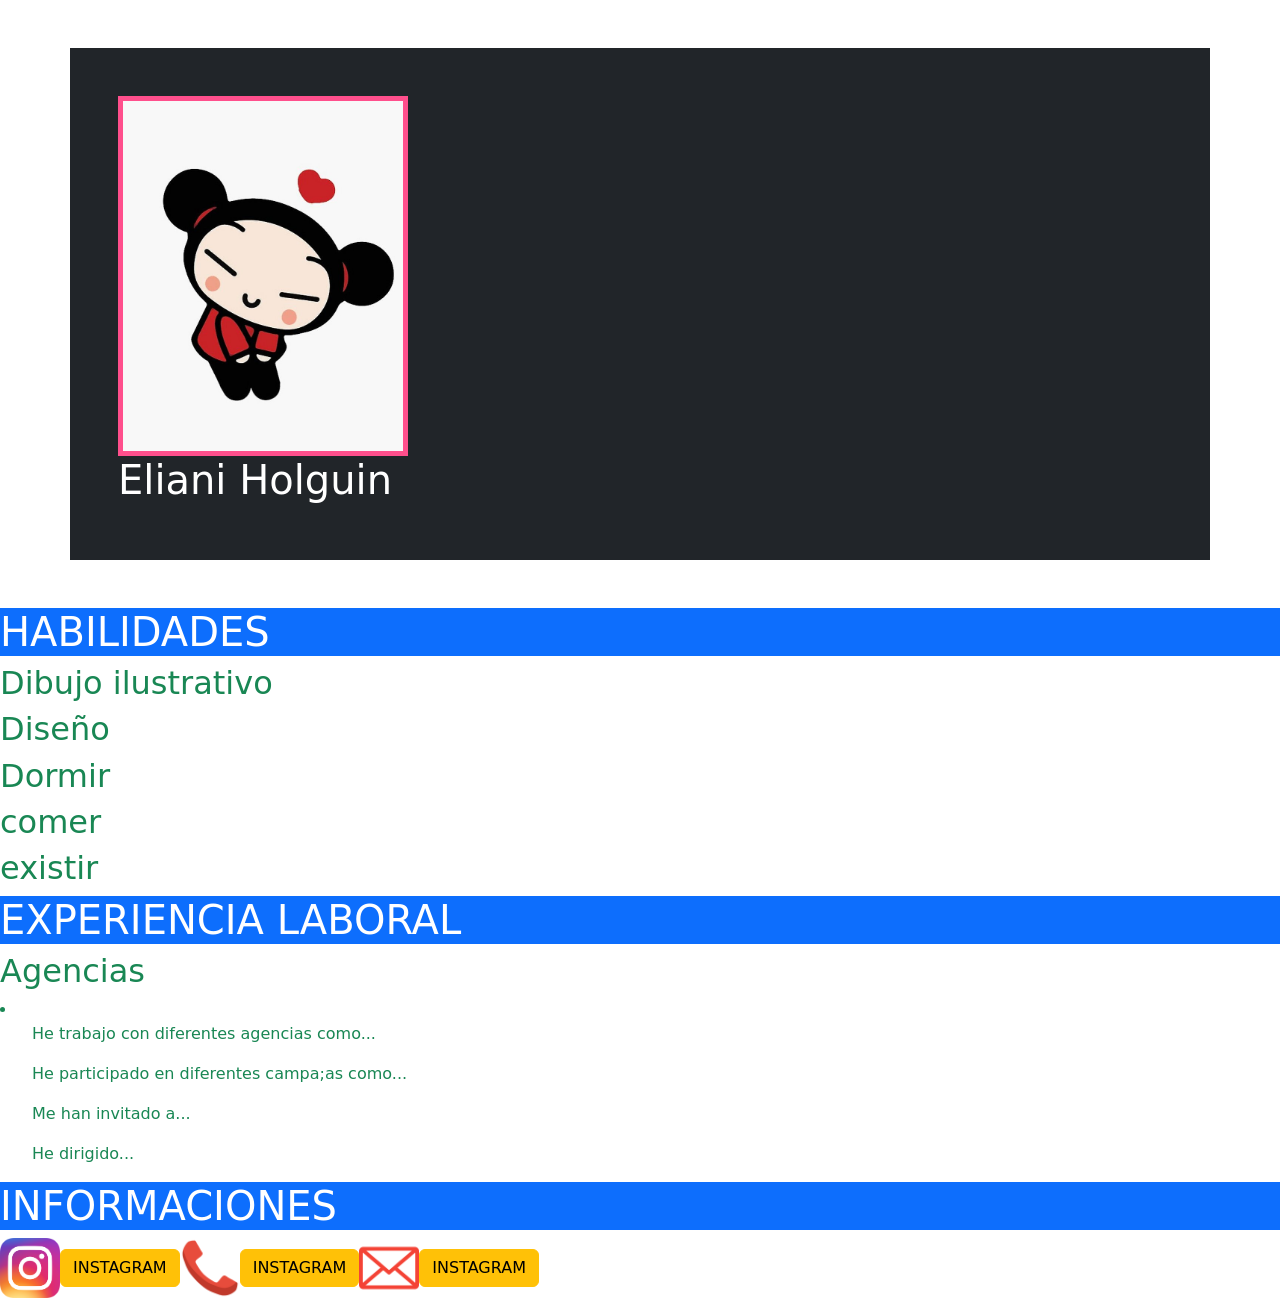
==== curriculum/cajeflex/index.html @ 7d7697c6 "Add files via upload" ====
<!DOCTYPE html>
<html lang="en">
<head>
    <meta charset="UTF-8">
    <meta name="viewport" content="width=mainma, initial-scale=1.0">
    <title>CURRICULUM</title>
    <link href="https://cdn.jsdelivr.net/npm/bootstrap@5.3.8/dist/css/bootstrap.min.css" rel="stylesheet">
</head>
<body>

    <div>
    <header class="container p-5 my-5 bg-dark text-white">
        <img src="puca.jpg" alt="Descripción" width="290" style="border: 5px solid rgb(255, 79, 140);">
<h1 class="mi nombre"> Eliani Holguin</h1>
    </header>
</div>

        <section class="columnas">
<p class="h1  bg-primary text-white">HABILIDADES</p>

<div class="text-success">
    
<h2> Dibujo ilustrativo</h2>
<h2>Diseño</h2>
<h2>Dormir</h2>
<h2>comer</h2>
<h2>existir</h2>
</div>
        </section>

        <section class="Trabajos">
            <div class="text-success">
<p class="h1  bg-primary text-white">EXPERIENCIA LABORAL </p>

<h2>Agencias</h2>
<li class="text-success">
<ul>He trabajo con diferentes agencias como...</ul>
<ul>He participado en diferentes campa;as como... </ul>
<ul>Me han invitado a...</ul>
<ul>He dirigido...</ul>
</li>
</div>
        </section>


    <p class="h1  bg-primary text-white">INFORMACIONES</p>

         <section class="contacto">
<div style="display: flex; align-items: center;">
  <img src="Instagram_icon.png" width="60">
<button type="button" class="btn btn-warning">INSTAGRAM</button>

<div style="display: flex; align-items: center;">
  <img src="telefono.webp" width="60">
<button type="button" class="btn btn-warning">INSTAGRAM</button>

<div style="display: flex; align-items: center;">
  <img src="correo.png" width="60">
<button type="button" class="btn btn-warning">INSTAGRAM</button>
  
</div>
        </section>

<script src="https://cdn.jsdelivr.net/npm/bootstrap@5.3.8/dist/js/bootstrap.bundle.min.js"></script>
</body>
</html>
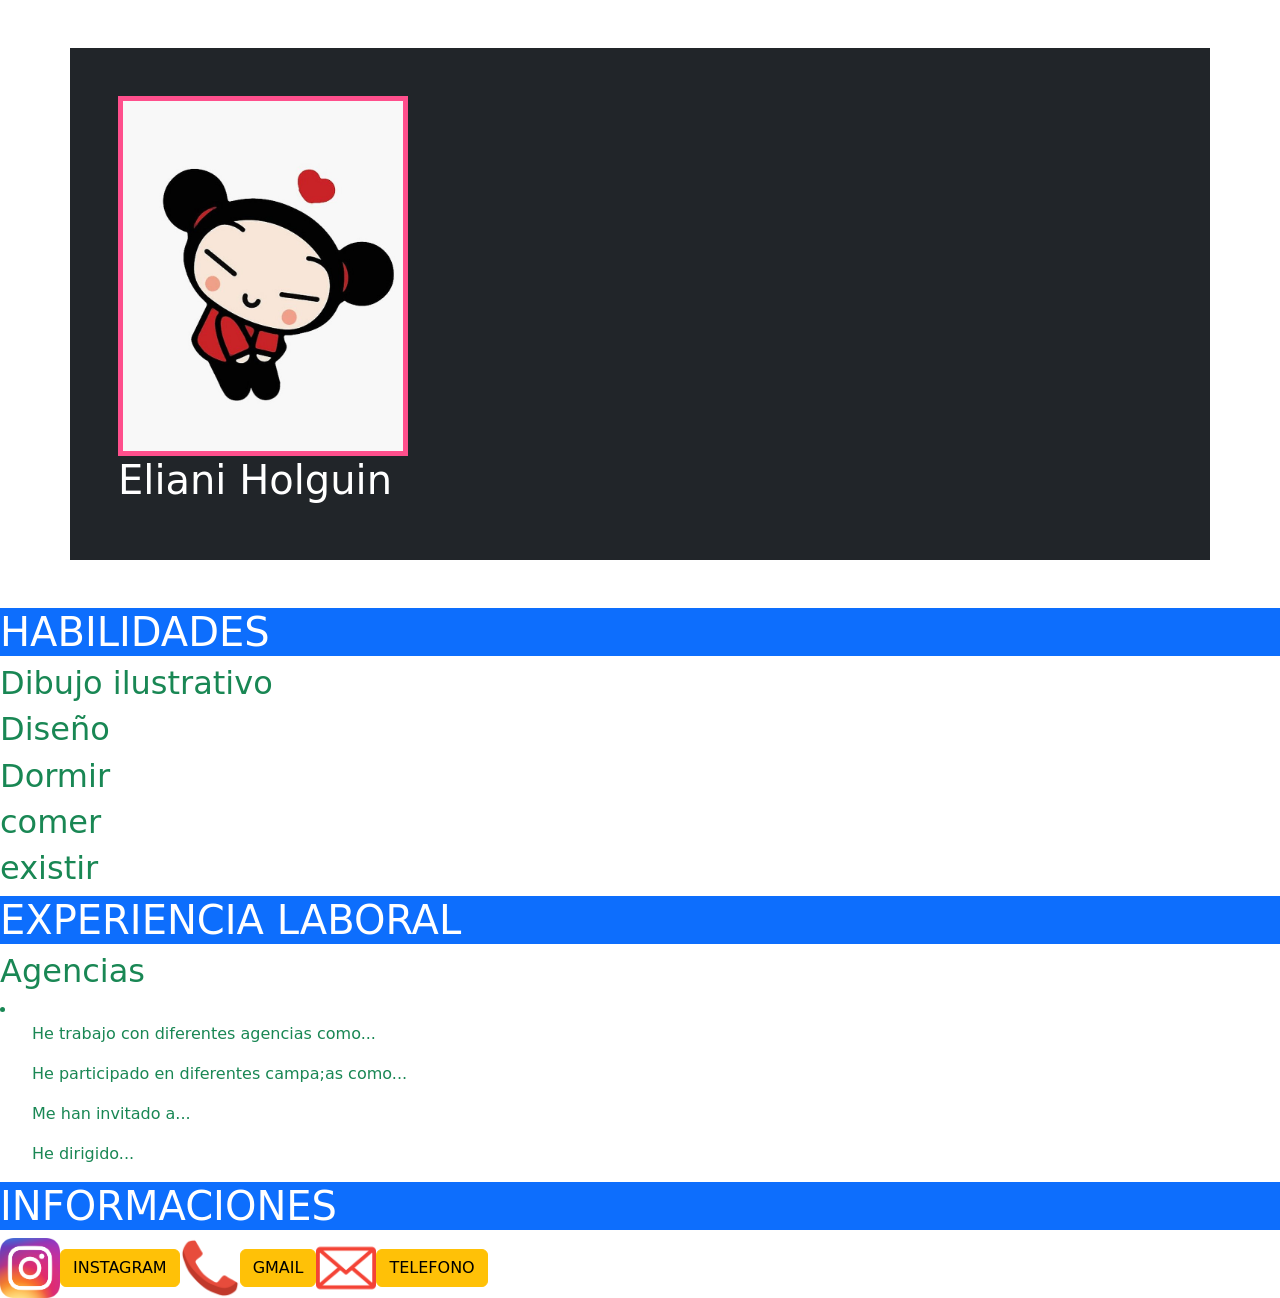
==== commit 33256078: "Add files via upload" ====
--- a/curriculum/cajeflex/index.html
+++ b/curriculum/cajeflex/index.html
@@ -52,11 +52,13 @@
 
 <div style="display: flex; align-items: center;">
   <img src="telefono.webp" width="60">
-<button type="button" class="btn btn-warning">INSTAGRAM</button>
+<button type="button" class="btn btn-warning">GMAIL
+
+</button>
 
 <div style="display: flex; align-items: center;">
   <img src="correo.png" width="60">
-<button type="button" class="btn btn-warning">INSTAGRAM</button>
+<button type="button" class="btn btn-warning">TELEFONO</button>
   
 </div>
         </section>
